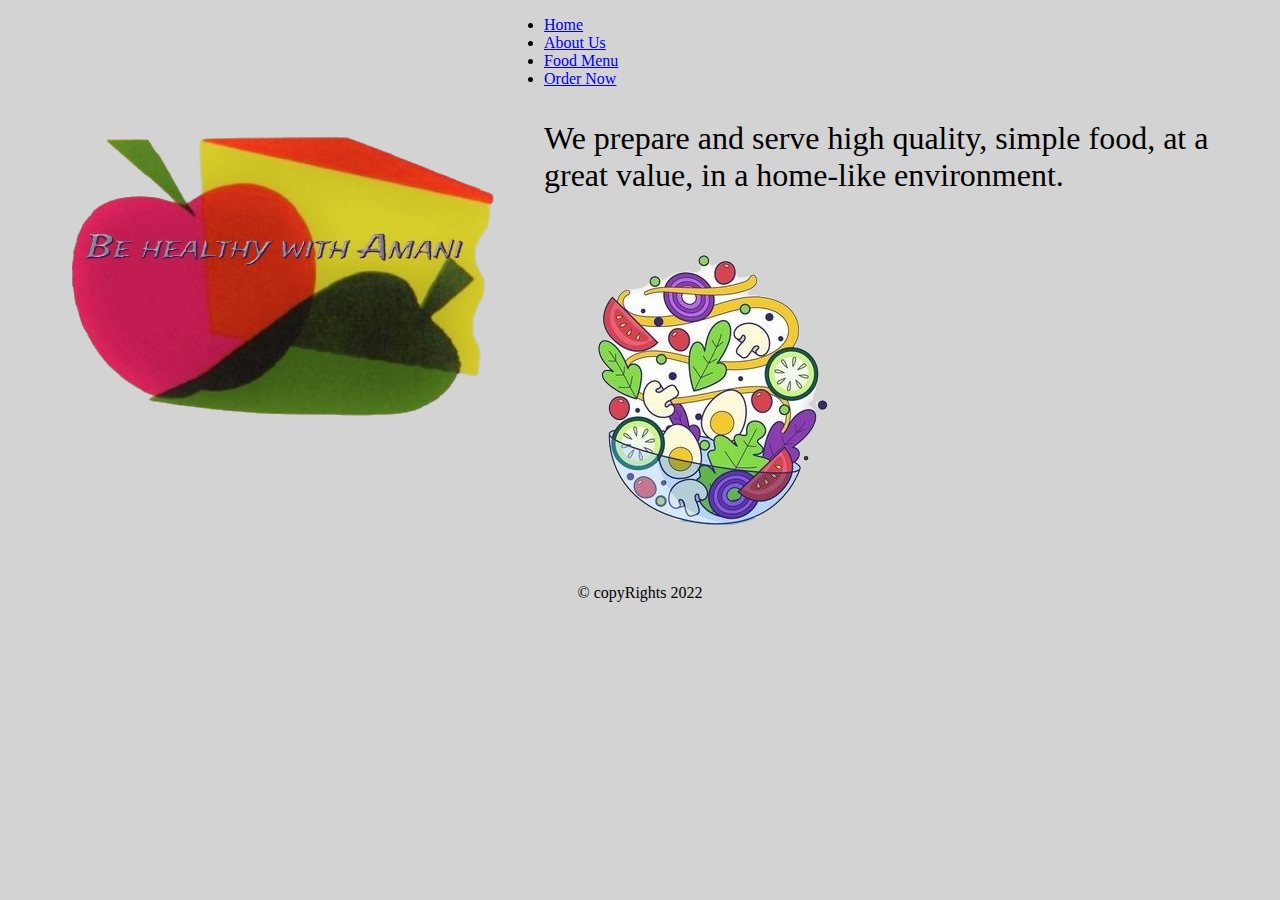
==== about.html @ f4a0f4a7 "wireframe" ====
<!DOCTYPE html>
<html lang="en">
<head>
    <meta charset="UTF-8">
    <meta http-equiv="X-UA-Compatible" content="IE=edge">
    <meta name="viewport" content="width=device-width, initial-scale=1.0">
    <title>About Us</title>
</head>
<body>
    <body style="background-color:LightGray;"></body>
    <header>
        <img src="./images /logo.png" alt="logo" style="float:left">
        <nav>
            <ul>
                <li><a href="./index.html">Home</a></li>   
                <li><a href="./about.html">About Us</a></li>     
                <li><a href="./menu.html">Food Menu</a></li>
                <li><a href="./order.html">Order Now</a></li>
            </ul>
        </nav>
    </header>
    <main>
        
        <p style="font-size:200%;">We prepare and serve high quality, simple food, at a great value, in a home-like environment.
        </p>
        <img src="./images /about us.png" alt="about us">
    </main>
    <footer>
        <p style="text-align:center;">&copy; copyRights 2022</p>
    </footer>
</body>
</html>
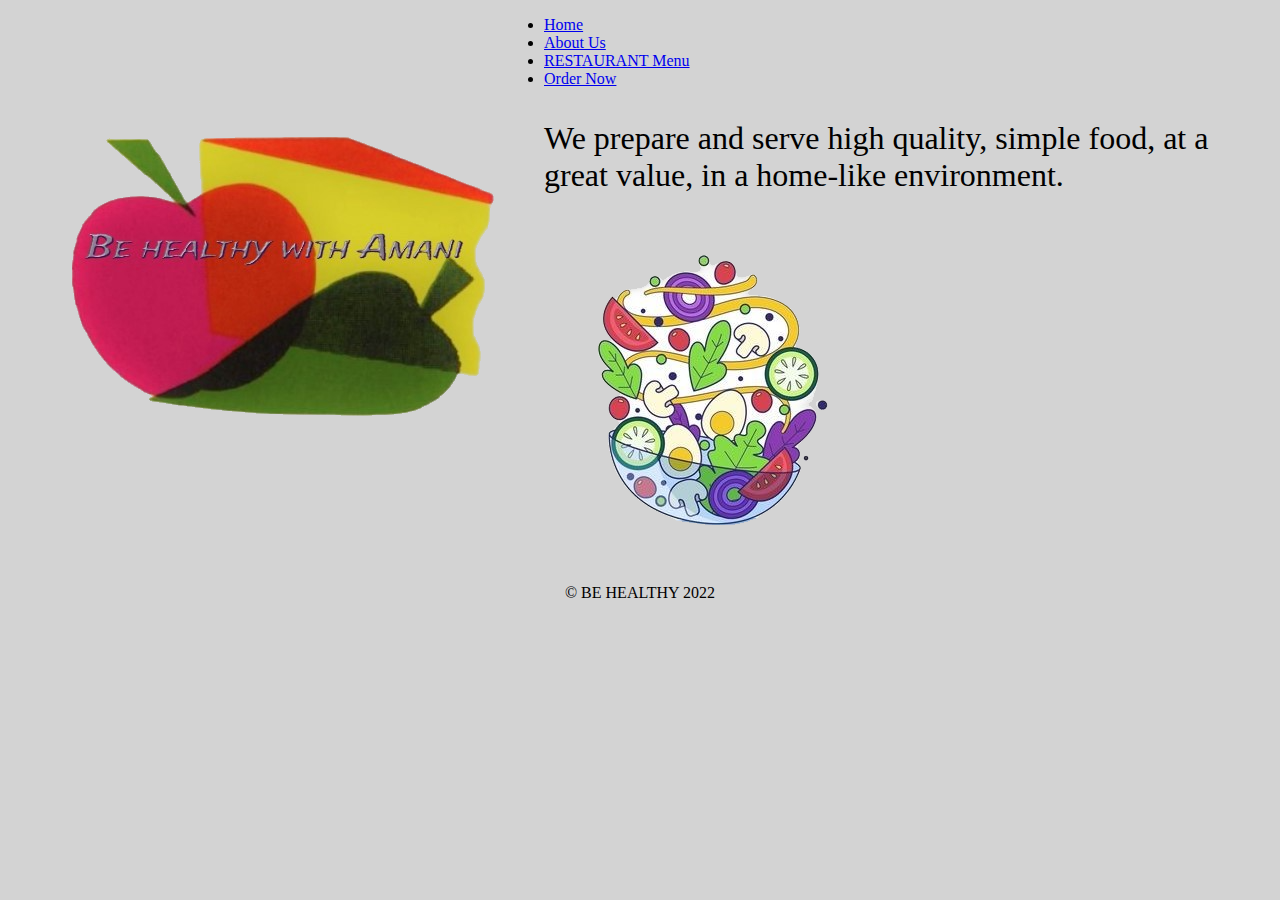
==== commit 1c66d5b4: "food" ====
--- a/about.html
+++ b/about.html
@@ -14,7 +14,7 @@
             <ul>
                 <li><a href="./index.html">Home</a></li>   
                 <li><a href="./about.html">About Us</a></li>     
-                <li><a href="./menu.html">Food Menu</a></li>
+                <li><a href="./menu.html">RESTAURANT Menu</a></li>
                 <li><a href="./order.html">Order Now</a></li>
             </ul>
         </nav>
@@ -26,7 +26,7 @@
         <img src="./images /about us.png" alt="about us">
     </main>
     <footer>
-        <p style="text-align:center;">&copy; copyRights 2022</p>
+        <p style="text-align:center;">&copy; BE HEALTHY 2022</p>
     </footer>
 </body>
 </html>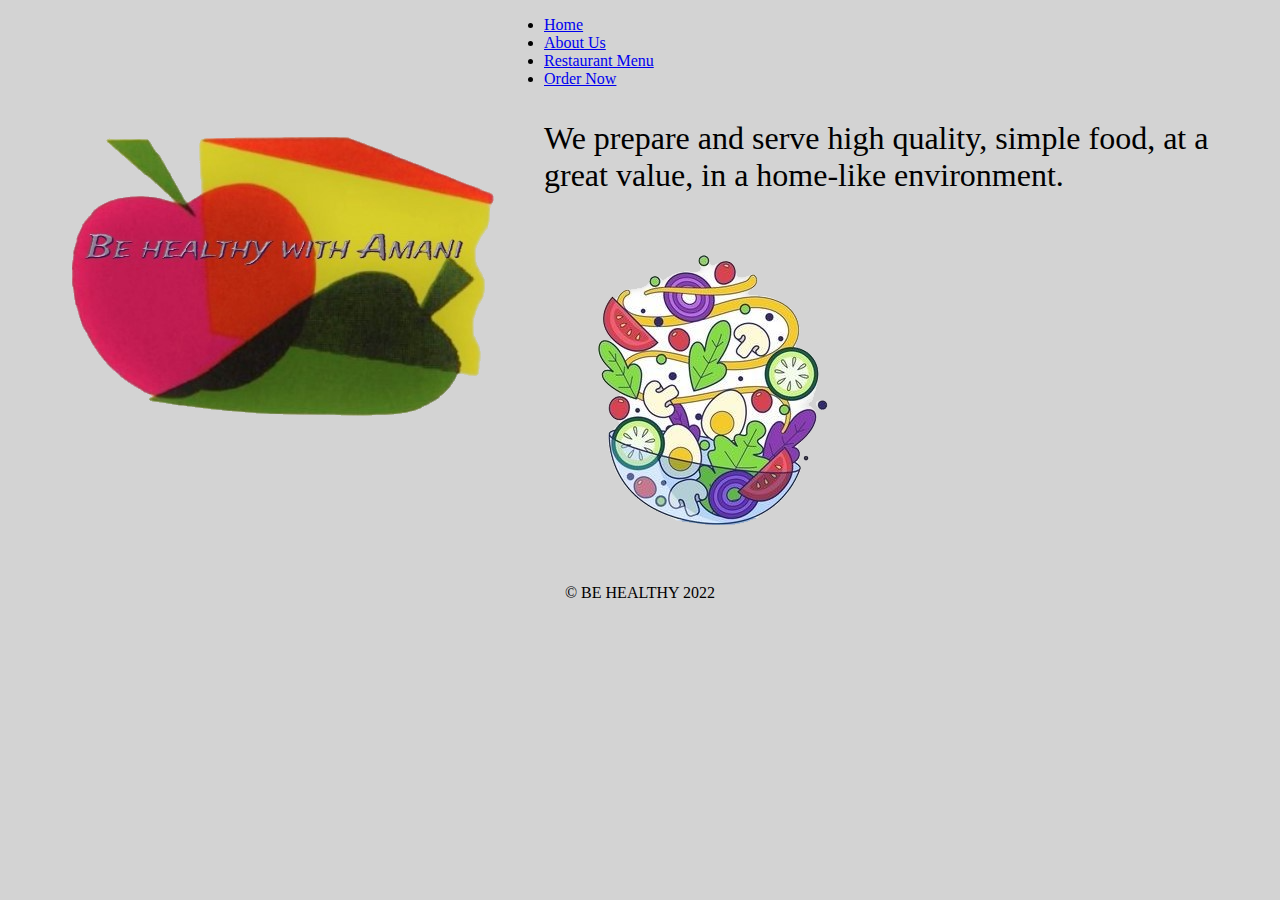
==== commit 5166b938: "food" ====
--- a/about.html
+++ b/about.html
@@ -14,7 +14,7 @@
             <ul>
                 <li><a href="./index.html">Home</a></li>   
                 <li><a href="./about.html">About Us</a></li>     
-                <li><a href="./menu.html">RESTAURANT Menu</a></li>
+                <li><a href="./menu.html">Restaurant Menu</a></li>
                 <li><a href="./order.html">Order Now</a></li>
             </ul>
         </nav>
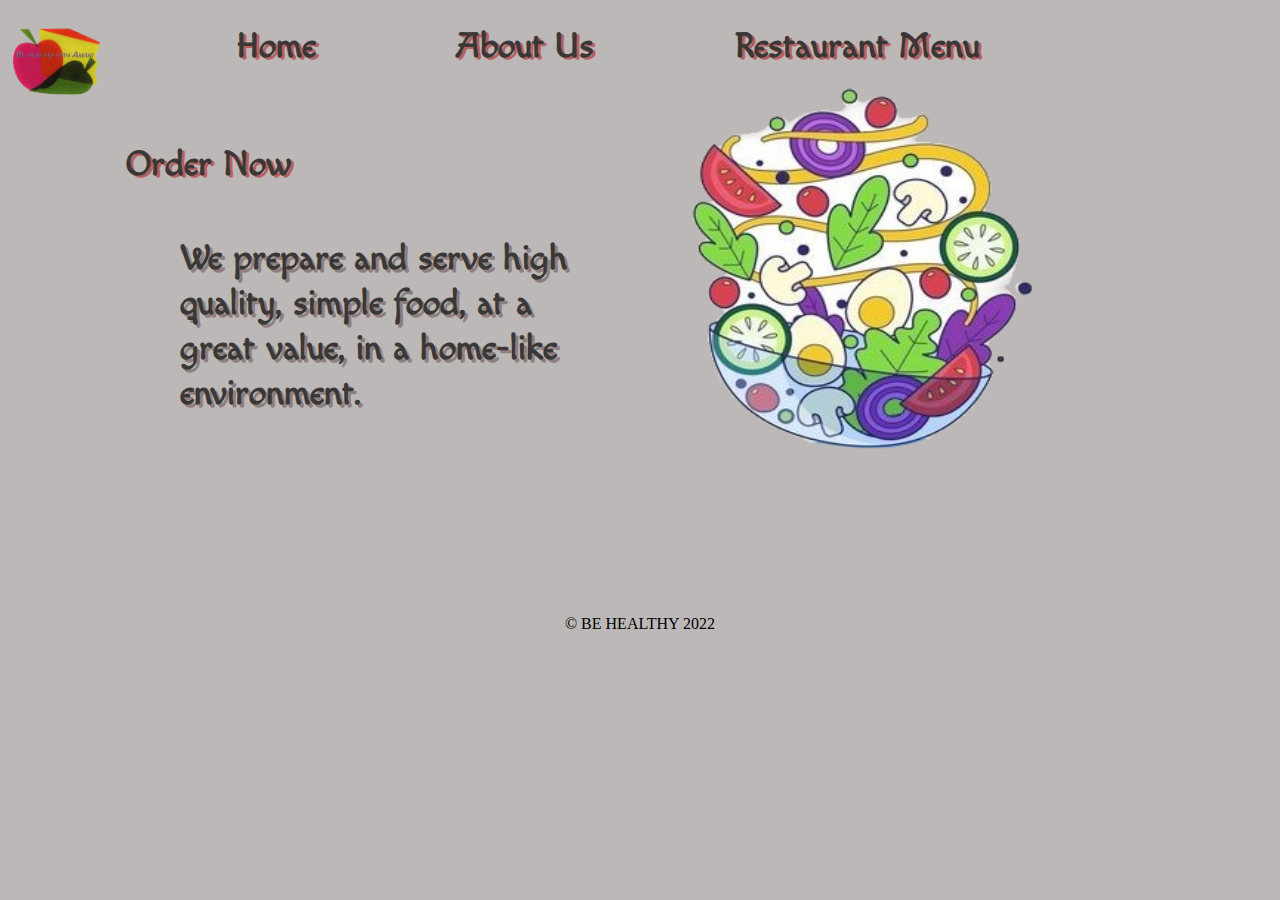
==== commit 736fb14d: "friday" ====
--- a/about.html
+++ b/about.html
@@ -5,28 +5,38 @@
     <meta http-equiv="X-UA-Compatible" content="IE=edge">
     <meta name="viewport" content="width=device-width, initial-scale=1.0">
     <title>About Us</title>
+    <link rel="stylesheet" href="reset.css">
+    <link rel="stylesheet" href="styles.css">
+    <link rel="preconnect" href="https://fonts.googleapis.com">
+<link rel="preconnect" href="https://fonts.gstatic.com" crossorigin>
+<link href="https://fonts.googleapis.com/css2?family=Macondo&display=swap" rel="stylesheet">
 </head>
-<body>
-    <body style="background-color:LightGray;"></body>
+<body class="body-sty">
     <header>
-        <img src="./images /logo.png" alt="logo" style="float:left">
-        <nav>
-            <ul>
-                <li><a href="./index.html">Home</a></li>   
-                <li><a href="./about.html">About Us</a></li>     
-                <li><a href="./menu.html">Restaurant Menu</a></li>
-                <li><a href="./order.html">Order Now</a></li>
-            </ul>
-        </nav>
+        <img src="./images /logo.png" alt="logo" class="img-sty">
+        <form method="get" action="index.html">
+            <button type="submit" class="button-sty">Home</button>
+            </form>
+        <form method="get" action="about.html">
+            <button type="submit" class="button-sty">About Us</button>
+            </form>
+        <form method="get" action="menu.html">
+            <button type="submit" class="button-sty">Restaurant Menu</button>
+            </form>
+        <form method="get" action="order.html">
+            <button type="submit" class="last-button">Order Now</button>
+            </form>
     </header>
     <main>
         
-        <p style="font-size:200%;">We prepare and serve high quality, simple food, at a great value, in a home-like environment.
+        <p class="ph1">
+            <img src="./images /about us.png" alt="about us" class="photo">
+            We prepare and serve high quality, simple food, at a great value, in a home-like environment.
         </p>
-        <img src="./images /about us.png" alt="about us">
+        
     </main>
     <footer>
-        <p style="text-align:center;">&copy; BE HEALTHY 2022</p>
+        <p class="copy-right">&copy; BE HEALTHY 2022</p>
     </footer>
 </body>
 </html>--- a/styles.css
+++ b/styles.css
@@ -0,0 +1,192 @@
+.body-sty
+{
+    background-color: rgb(188, 184,184);
+}
+.button-sty {
+
+        background-color: rgb(188, 184,184);
+        color: black;
+        border: none;
+        cursor: pointer;
+        margin-right: 8px;
+        margin-left: 120px;
+        margin-top: 25px;
+        margin-bottom: 50px;
+        font-family: Macondo;
+        font-size: 35px;
+        font-weight: bold;
+        color: rgb(58, 55, 55);
+        text-shadow: 2.5px 2.3px rgb(184, 95, 95);
+        transition: text-shadow 0.5s ;
+        vertical-align: top;
+        float: left;
+}
+
+    
+.button-sty:hover {
+    color: rgb(92, 79, 79);
+    text-shadow: 2.5px 2.3px rgb(202, 103, 103);
+    font-size: 37px;
+}
+.last-button {
+    background-color: rgb(188, 184,184);
+    color: black;
+    border: none;
+    cursor: pointer;
+    margin-right: 8px;
+    margin-left: 120px;
+    margin-top: 25px;
+    margin-bottom: 50px;
+    font-family: Macondo;
+    font-size: 35px;
+    font-weight: bold;
+    color: rgb(58, 55, 55);
+    text-shadow: 2.5px 2.3px rgb(184, 95, 95);
+    transition: text-shadow 0.5s ;
+    vertical-align: top;
+    
+}
+.last-button:hover {
+    color: rgb(92, 79, 79);
+    text-shadow: 2.5px 2.3px rgb(202, 103, 103);
+    font-size: 37px;
+}
+.img-sty {
+    float: left;
+width: 110px;
+height: 110px;
+vertical-align: top;
+
+
+background: url(1.png);
+}
+.big-letter {
+    background-color: rgb(188, 184,184);
+        color: black;
+        border: none;
+        margin-right: 0px;
+        margin-left: 120px;
+        margin-top: 0px;
+        margin-bottom: 50px;
+        font-family: Macondo;
+        font-size: 110px;
+        font-weight: bold;
+        color: rgb(58, 55, 55);
+        text-shadow: 2.7px 2.7px rgb(143, 126, 126);
+        transition: text-shadow 0.5s ;
+        vertical-align: top;
+        float: left;
+        clear: right;
+
+}
+.paragraph-sty {
+    background-color: rgb(188, 184,184);
+    color: black;
+    border: none;
+    width: 300px;
+    margin-right: 8px;
+    margin-left: 190px;
+    margin-top: 95px;
+    margin-bottom: 10px;
+    font-family: Macondo;
+    font-size: 50px;
+    font-weight: bold;
+    color: rgb(58, 55, 55);
+    text-shadow: 2.7px 2.7px rgb(143, 126, 126);
+    transition: text-shadow 0.5s ;
+    vertical-align: top;
+    clear: right;
+    
+}
+.ph1 {
+    background-color: rgb(188, 184,184);
+    color: black;
+    border: none;
+    width: 400px;
+    padding: 0px 700px 0px 0px;
+    margin-right: 200px;
+    margin-left: 180px;
+    margin-top: 0px;
+    margin-bottom: 10px;
+    font-family: Macondo;
+    font-size: 35px;
+    font-weight: bold;
+    line-height: 45px;
+    color: rgb(58, 55, 55);
+    text-shadow: 2.7px 2.7px rgb(143, 126, 126);
+    clear: right;
+    
+    
+}
+.photo {
+
+    /* float: right;
+    padding: 0px  0px 0px 0px;
+    width: 200px;
+    height: 400px;
+    
+    margin-top: 0px;
+    margin-left: 250px; */
+    position: absolute;
+    margin-left: 250px;
+width: 500px;
+height: 450px;
+left: 363px;
+top: 50px;
+
+
+
+    background: url(1.png);
+    
+}
+.foot {
+    float: left;
+    width: 50px;
+    height: 50px;
+    vertical-align: top;
+    margin-top: 15px;
+
+    
+    
+    background: url(1.png);
+}
+.foot-pra {
+    float:left;
+    margin-top: 30px;
+    font-size: 25px;
+}
+.copy-right {
+    text-align: center;
+    margin-top: 200px;
+    margin-left:0px;
+    
+}
+.menu {
+    background-color: rgb(188, 184,184);
+    color: black;
+    border: solid;
+    
+    width: 200px;
+    padding: 0px 0px 500px 10px ;
+    margin-right: 0px;
+    margin-left: 0px;
+    margin-top: 0px;
+    font-family: Macondo;
+    font-size:30px;
+    font-weight: bold;
+    line-height: 45px;
+    color: rgb(58, 55, 55);
+    text-shadow: 2px 2px rgb(143, 126, 126);
+    clear: right;
+}
+.list {
+    font-family: Macondo;
+    font-size: 20px;
+    font-weight: 100;
+    line-height: 20px;
+    text-shadow: 1.1px 1.1px rgb(143, 126, 126);
+    margin-left: 20px;
+}
+.menu-img {
+
+}